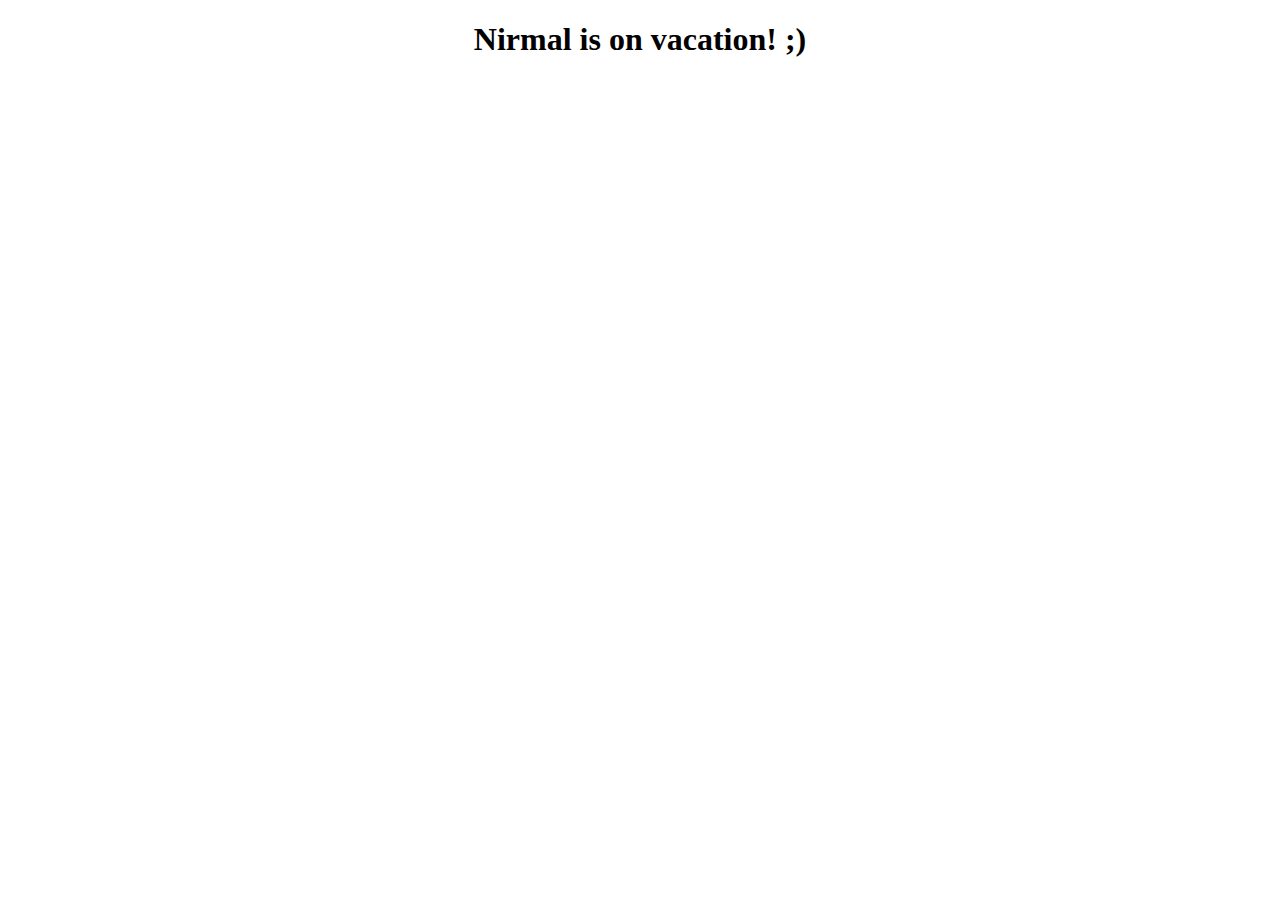
==== index.html @ df5edc7f "Update index.html" ====
<!DOCTYPE html>
<html lang="en">
<head>
    <meta charset="UTF-8">
    <meta name="viewport" content="width=device-width, initial-scale=1.0">
    <title>My PHP Page</title>
</head>
<body>
    <center>
        
    <h1>Nirmal is on vacation! ;)</h1>
    </center>
    
   
</body>
</html>
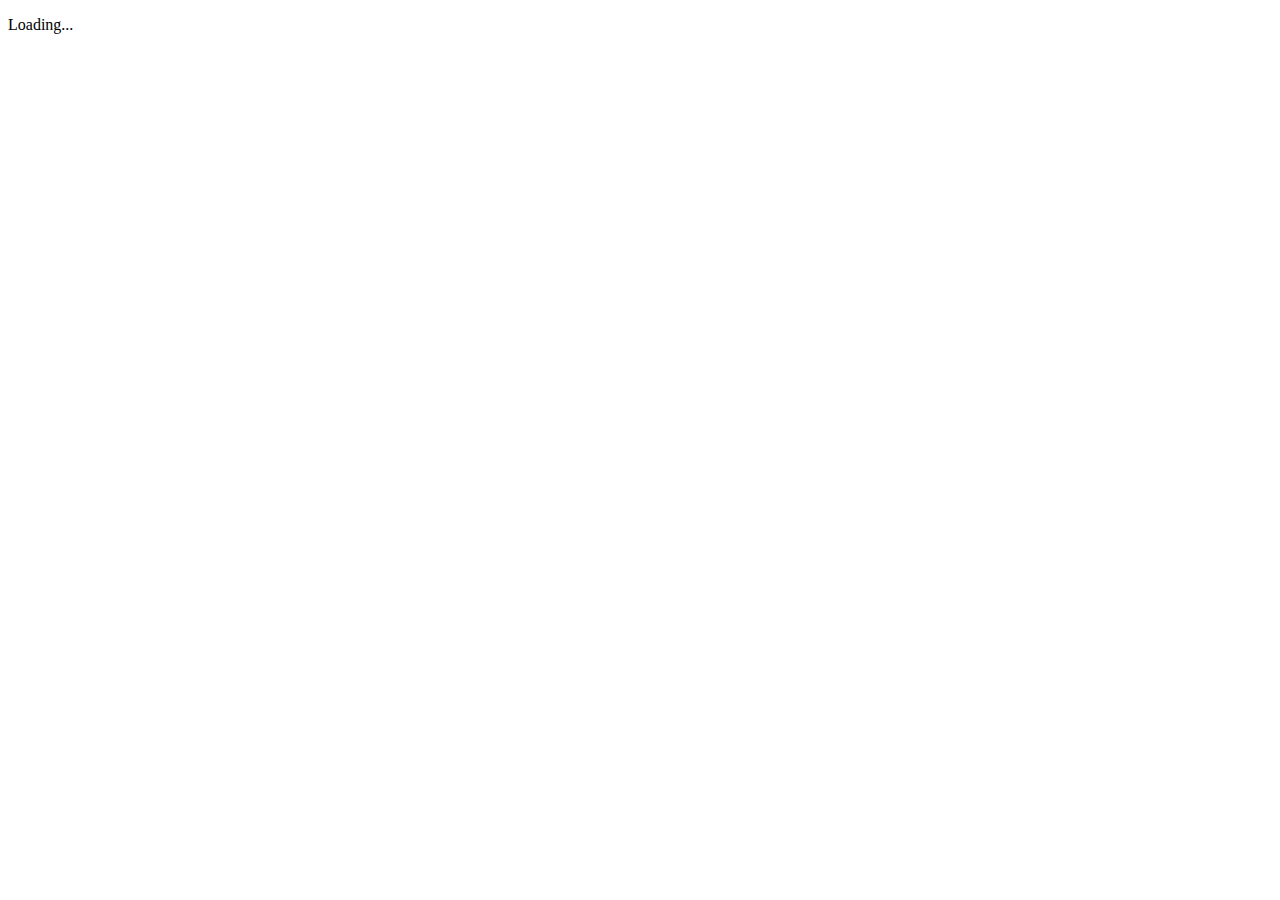
==== commit 21436b79: "Update index.html" ====
--- a/index.html
+++ b/index.html
@@ -3,14 +3,20 @@
 <head>
     <meta charset="UTF-8">
     <meta name="viewport" content="width=device-width, initial-scale=1.0">
-    <title>My PHP Page</title>
+    <title>Loading Screen</title>
+    <link rel="stylesheet" href="styles.css">
 </head>
 <body>
-    <center>
-        
-    <h1>Nirmal is on vacation! ;)</h1>
-    </center>
-    
-   
+    <div class="loading-screen">
+        <div class="spinner"></div>
+        <p>Loading...</p>
+    </div>
+
+    <div id="content" style="display: none;">
+        <!-- Your website content goes here -->
+        <h1>Welcome to My Website</h1>
+    </div>
+
+    <script src="script.js"></script>
 </body>
 </html>
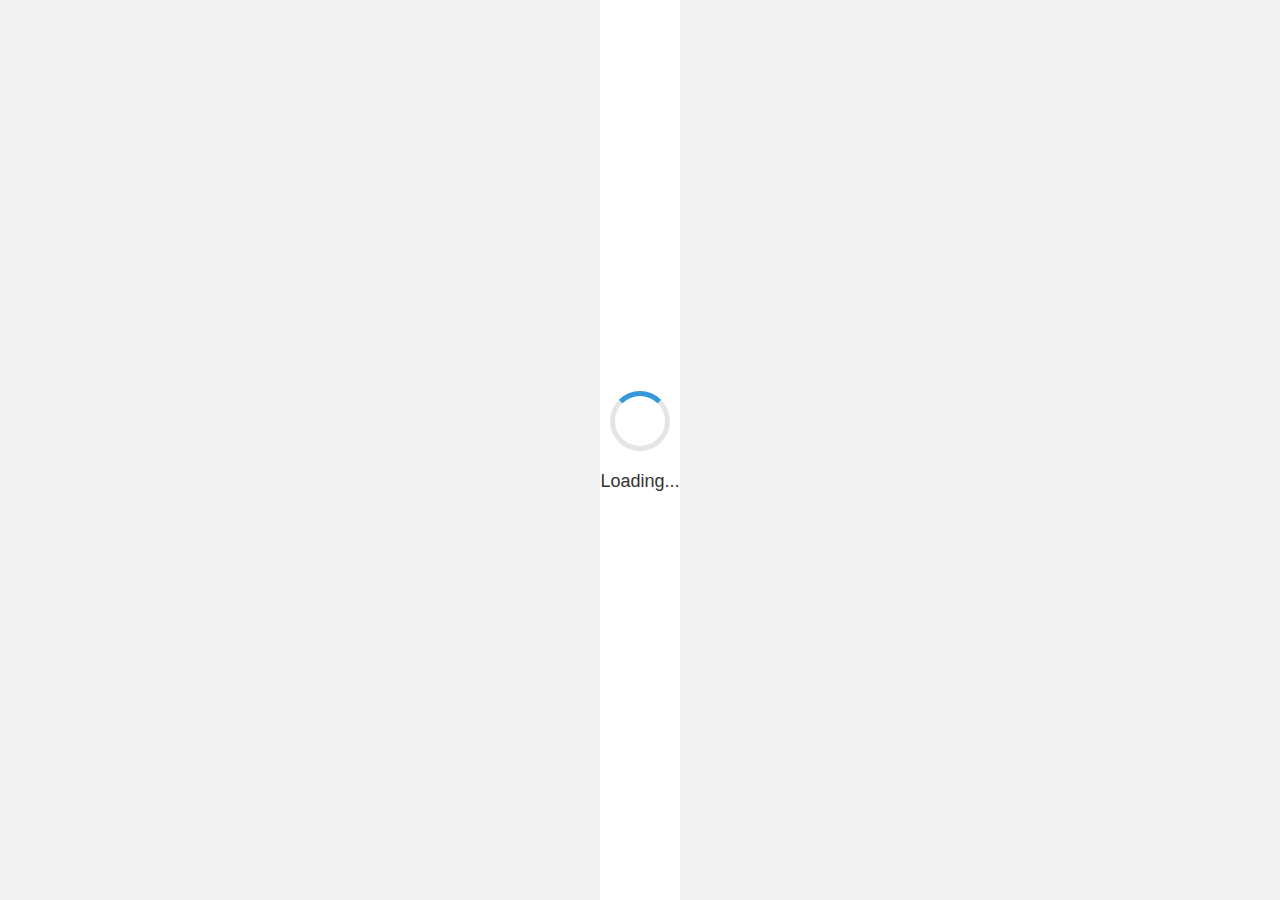
==== commit d50086f7: "Update index.html" ====
--- a/index.html
+++ b/index.html
@@ -14,7 +14,7 @@
 
     <div id="content" style="display: none;">
         <!-- Your website content goes here -->
-        <h1>Welcome to My Website</h1>
+        <h1>Nirmal will be available soon!</h1>
     </div>
 
     <script src="script.js"></script>
--- a/styles.css
+++ b/styles.css
@@ -0,0 +1,40 @@
+body, html {
+    margin: 0;
+    padding: 0;
+    width: 100%;
+    height: 100%;
+    display: flex;
+    justify-content: center;
+    align-items: center;
+    background-color: #f3f3f3;
+    font-family: Arial, sans-serif;
+}
+
+.loading-screen {
+    display: flex;
+    flex-direction: column;
+    align-items: center;
+    justify-content: center;
+    height: 100vh;
+    background-color: #fff;
+}
+
+.spinner {
+    width: 50px;
+    height: 50px;
+    border: 5px solid rgba(0, 0, 0, 0.1);
+    border-top: 5px solid #3498db;
+    border-radius: 50%;
+    animation: spin 1s linear infinite;
+}
+
+@keyframes spin {
+    0% { transform: rotate(0deg); }
+    100% { transform: rotate(360deg); }
+}
+
+.loading-screen p {
+    margin-top: 20px;
+    font-size: 18px;
+    color: #333;
+}
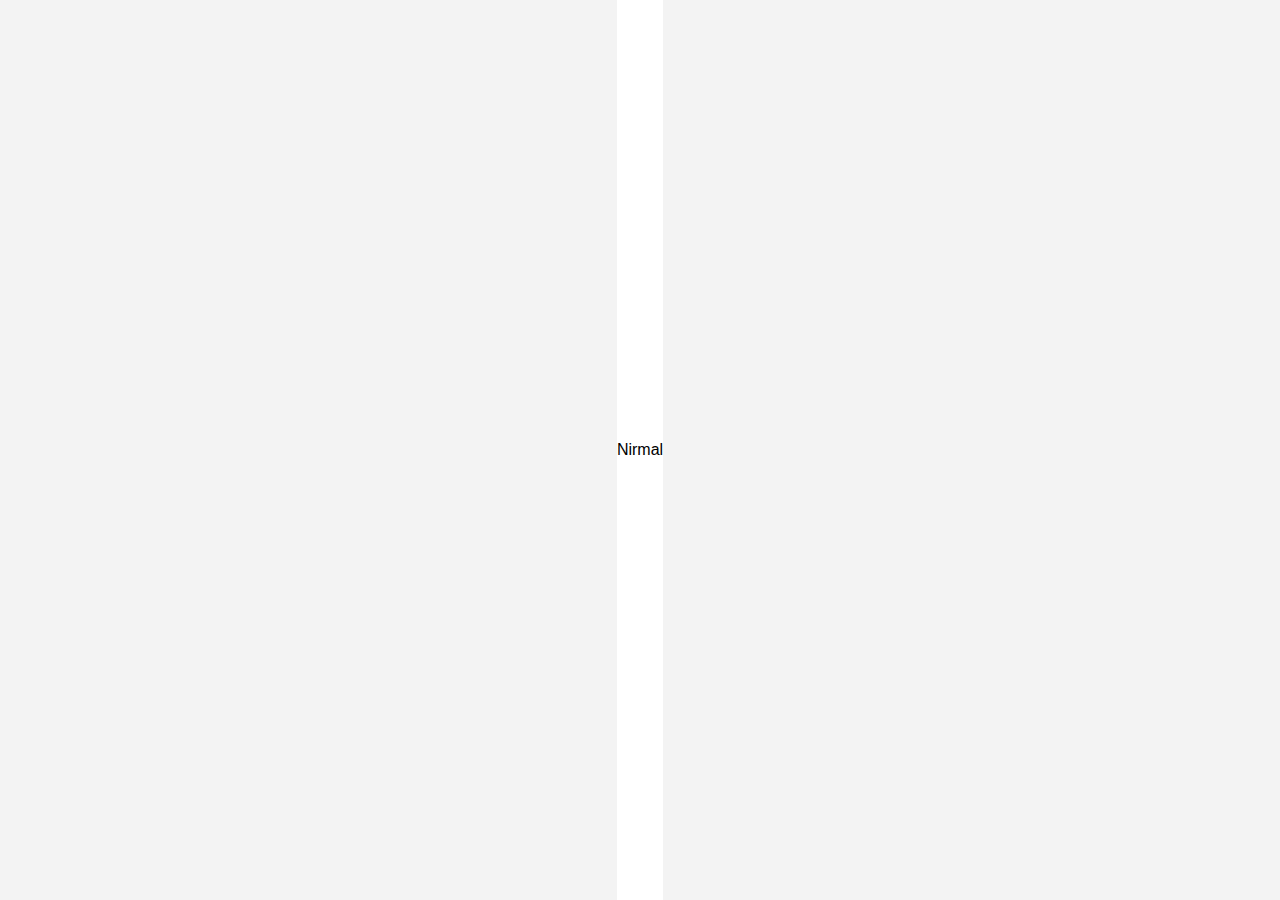
==== commit 1437524f: "Update index.html" ====
--- a/index.html
+++ b/index.html
@@ -3,18 +3,17 @@
 <head>
     <meta charset="UTF-8">
     <meta name="viewport" content="width=device-width, initial-scale=1.0">
-    <title>Loading Screen</title>
+    <title>Nirmal Basyal</title>
     <link rel="stylesheet" href="styles.css">
 </head>
 <body>
     <div class="loading-screen">
-        <div class="spinner"></div>
-        <p>Loading...</p>
+        <div class="glow-text">Nirmal</div>
     </div>
 
     <div id="content" style="display: none;">
         <!-- Your website content goes here -->
-        <h1>Nirmal will be available soon!</h1>
+        <h1>Welcome to My Website</h1>
     </div>
 
     <script src="script.js"></script>
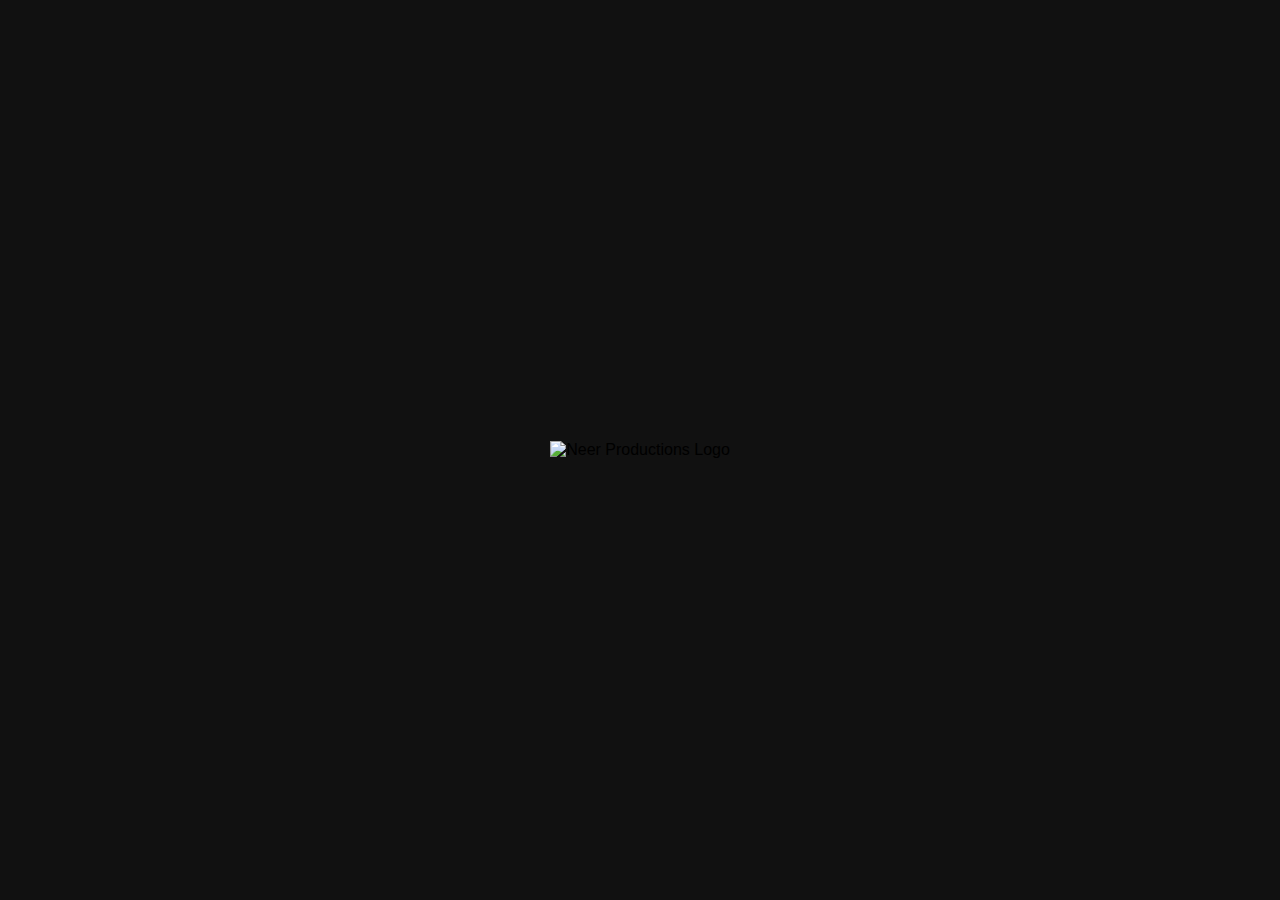
==== commit 692f7075: "Update index.html" ====
--- a/index.html
+++ b/index.html
@@ -3,12 +3,14 @@
 <head>
     <meta charset="UTF-8">
     <meta name="viewport" content="width=device-width, initial-scale=1.0">
-    <title>Nirmal Basyal</title>
+    <title>Loading Screen</title>
     <link rel="stylesheet" href="styles.css">
 </head>
 <body>
     <div class="loading-screen">
-        <div class="glow-text">Nirmal</div>
+        <div class="logo-container">
+            <img src="zlogo.png" alt="Neer Productions Logo" class="logo">
+        </div>
     </div>
 
     <div id="content" style="display: none;">
@@ -16,6 +18,6 @@
         <h1>Welcome to My Website</h1>
     </div>
 
-    <script src="script.js"></script>
+    <script src="scripts.js"></script>
 </body>
 </html>
--- a/styles.css
+++ b/styles.css
@@ -6,7 +6,7 @@
     display: flex;
     justify-content: center;
     align-items: center;
-    background-color: #f3f3f3;
+    background-color: #111;
     font-family: Arial, sans-serif;
 }
 
@@ -16,25 +16,43 @@
     align-items: center;
     justify-content: center;
     height: 100vh;
-    background-color: #fff;
+    background-color: #111;
 }
 
-.spinner {
-    width: 50px;
-    height: 50px;
-    border: 5px solid rgba(0, 0, 0, 0.1);
-    border-top: 5px solid #3498db;
-    border-radius: 50%;
-    animation: spin 1s linear infinite;
+.glow-text {
+    font-size: 48px;
+    color: #ffffff;
+    text-align: center;
+    text-shadow: 
+        0 0 5px #ffffff, 
+        0 0 10px #ffffff, 
+        0 0 20px #00ff00, 
+        0 0 30px #00ff00, 
+        0 0 40px #00ff00, 
+        0 0 50px #00ff00, 
+        0 0 60px #00ff00;
+    animation: glow 1.5s ease-in-out infinite alternate;
 }
 
-@keyframes spin {
-    0% { transform: rotate(0deg); }
-    100% { transform: rotate(360deg); }
+@keyframes glow {
+    from {
+        text-shadow: 
+            0 0 5px #ffffff, 
+            0 0 10px #ffffff, 
+            0 0 20px #00ff00, 
+            0 0 30px #00ff00, 
+            0 0 40px #00ff00, 
+            0 0 50px #00ff00, 
+            0 0 60px #00ff00;
+    }
+    to {
+        text-shadow: 
+            0 0 10px #ffffff, 
+            0 0 20px #ffffff, 
+            0 0 30px #00ff00, 
+            0 0 40px #00ff00, 
+            0 0 50px #00ff00, 
+            0 0 60px #00ff00, 
+            0 0 70px #00ff00;
+    }
 }
-
-.loading-screen p {
-    margin-top: 20px;
-    font-size: 18px;
-    color: #333;
-}
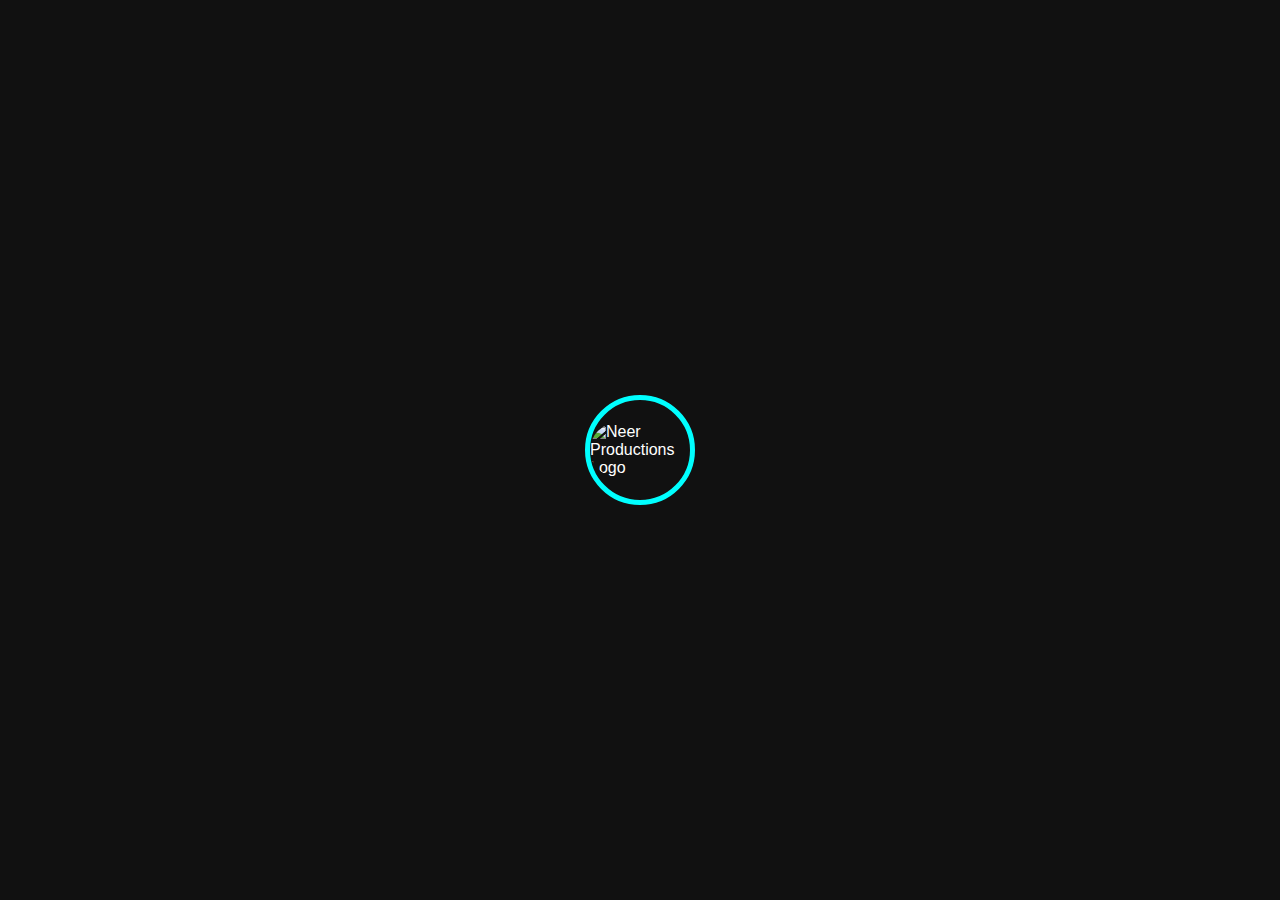
==== commit e96907ad: "Update index.html" ====
--- a/index.html
+++ b/index.html
@@ -15,7 +15,13 @@
 
     <div id="content" style="display: none;">
         <!-- Your website content goes here -->
-        <h1>Welcome to My Website</h1>
+        <h1>Website will soon published soon ;)</h1>
+        <h3>
+            Stay tuned!
+        </h3>
+        <h4>
+            - Nirmal
+        </h4>
     </div>
 
     <script src="scripts.js"></script>
--- a/styles.css
+++ b/styles.css
@@ -8,51 +8,47 @@
     align-items: center;
     background-color: #111;
     font-family: Arial, sans-serif;
+    color: white;
 }
 
 .loading-screen {
     display: flex;
-    flex-direction: column;
+    justify-content: center;
     align-items: center;
-    justify-content: center;
     height: 100vh;
     background-color: #111;
+    position: relative;
+    z-index: 9999;
+    transition: opacity 0.5s ease-out;
 }
 
-.glow-text {
-    font-size: 48px;
-    color: #ffffff;
-    text-align: center;
-    text-shadow: 
-        0 0 5px #ffffff, 
-        0 0 10px #ffffff, 
-        0 0 20px #00ff00, 
-        0 0 30px #00ff00, 
-        0 0 40px #00ff00, 
-        0 0 50px #00ff00, 
-        0 0 60px #00ff00;
-    animation: glow 1.5s ease-in-out infinite alternate;
+.logo-container {
+    width: 100px;
+    height: 100px;
+    display: flex;
+    justify-content: center;
+    align-items: center;
+    animation: rotate 2s infinite linear;
+    border: solid 5px;
+    border-color: aqua;
+    border-radius: 70px;
+
 }
 
-@keyframes glow {
-    from {
-        text-shadow: 
-            0 0 5px #ffffff, 
-            0 0 10px #ffffff, 
-            0 0 20px #00ff00, 
-            0 0 30px #00ff00, 
-            0 0 40px #00ff00, 
-            0 0 50px #00ff00, 
-            0 0 60px #00ff00;
+.logo {
+    width: 100%; /* Adjust this to fit your logo size */
+    height: auto;
+}
+
+@keyframes rotate {
+    0% {
+        transform: rotate(0deg);
     }
-    to {
-        text-shadow: 
-            0 0 10px #ffffff, 
-            0 0 20px #ffffff, 
-            0 0 30px #00ff00, 
-            0 0 40px #00ff00, 
-            0 0 50px #00ff00, 
-            0 0 60px #00ff00, 
-            0 0 70px #00ff00;
+    100% {
+        transform: rotate(360deg);
     }
 }
+img{
+    border-radius: 100px;
+
+}
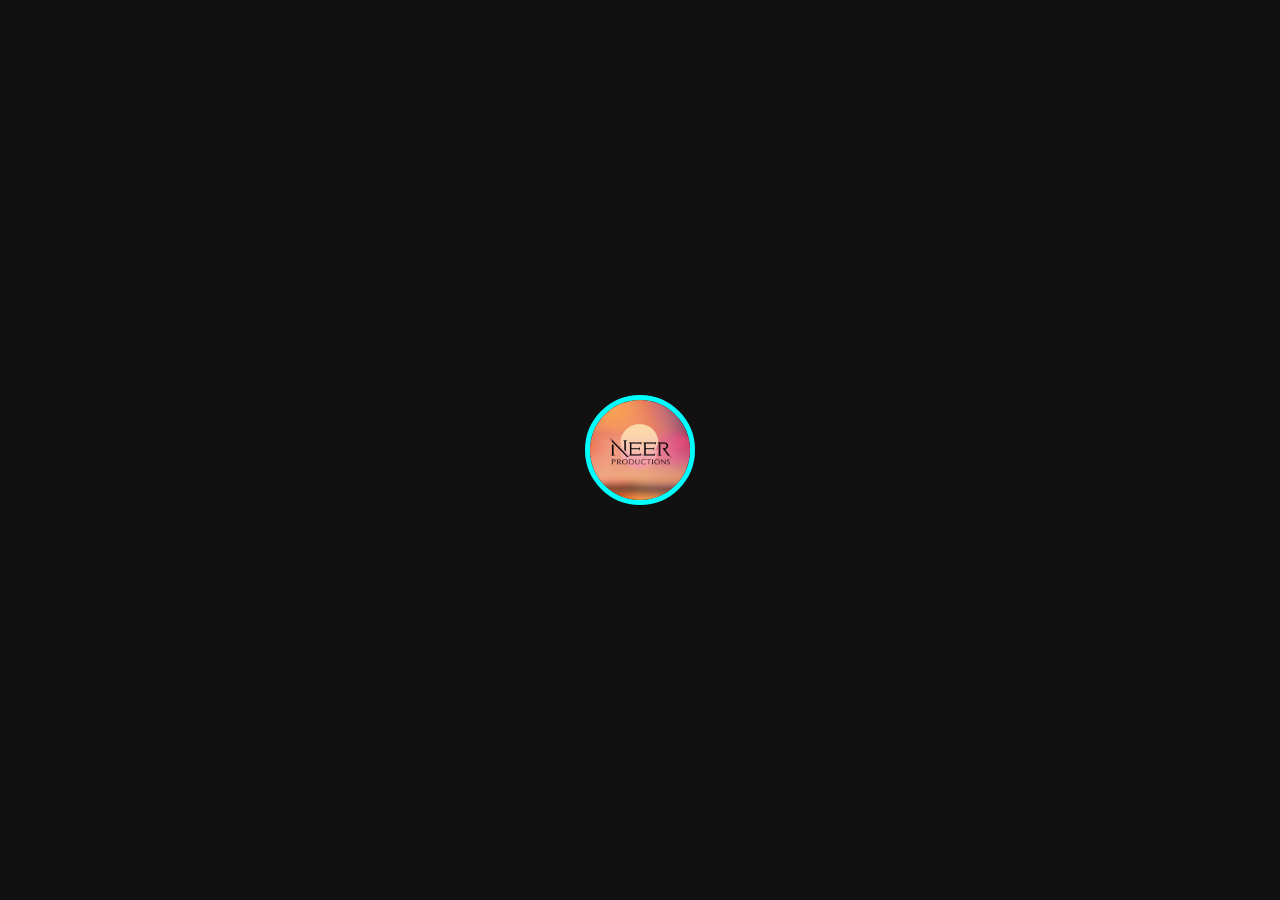
==== commit 6cb525ea: "Add files via upload" ====
--- a/index.html
+++ b/index.html
@@ -1,29 +1,29 @@
-<!DOCTYPE html>
-<html lang="en">
-<head>
-    <meta charset="UTF-8">
-    <meta name="viewport" content="width=device-width, initial-scale=1.0">
-    <title>Loading Screen</title>
-    <link rel="stylesheet" href="styles.css">
-</head>
-<body>
-    <div class="loading-screen">
-        <div class="logo-container">
-            <img src="zlogo.png" alt="Neer Productions Logo" class="logo">
-        </div>
-    </div>
-
-    <div id="content" style="display: none;">
-        <!-- Your website content goes here -->
-        <h1>Website will soon published soon ;)</h1>
-        <h3>
-            Stay tuned!
-        </h3>
-        <h4>
-            - Nirmal
-        </h4>
-    </div>
-
-    <script src="scripts.js"></script>
-</body>
-</html>
+<!DOCTYPE html>
+<html lang="en">
+<head>
+    <meta charset="UTF-8">
+    <meta name="viewport" content="width=device-width, initial-scale=1.0">
+    <title>Loading Screen</title>
+    <link rel="stylesheet" href="styles.css">
+</head>
+<body>
+    <div class="loading-screen">
+        <div class="logo-container">
+            <img src="zlogo.png" alt="Neer Productions Logo" class="logo">
+        </div>
+    </div>
+
+    <div id="content" style="display: none;">
+        <!-- Your website content goes here -->
+        <h1>Website will soon published soon ;)</h1>
+        <h3>
+            Stay tuned!
+        </h3>
+        <h4>
+            - Nirmal
+        </h4>
+    </div>
+
+    <script src="script.js"></script>
+</body>
+</html>
--- a/styles.css
+++ b/styles.css
@@ -52,3 +52,11 @@
     border-radius: 100px;
 
 }
+h4{
+    color: yellow;
+    text-align: right;
+}
+h3{
+    text-align: center;
+    color: greenyellow;
+}
